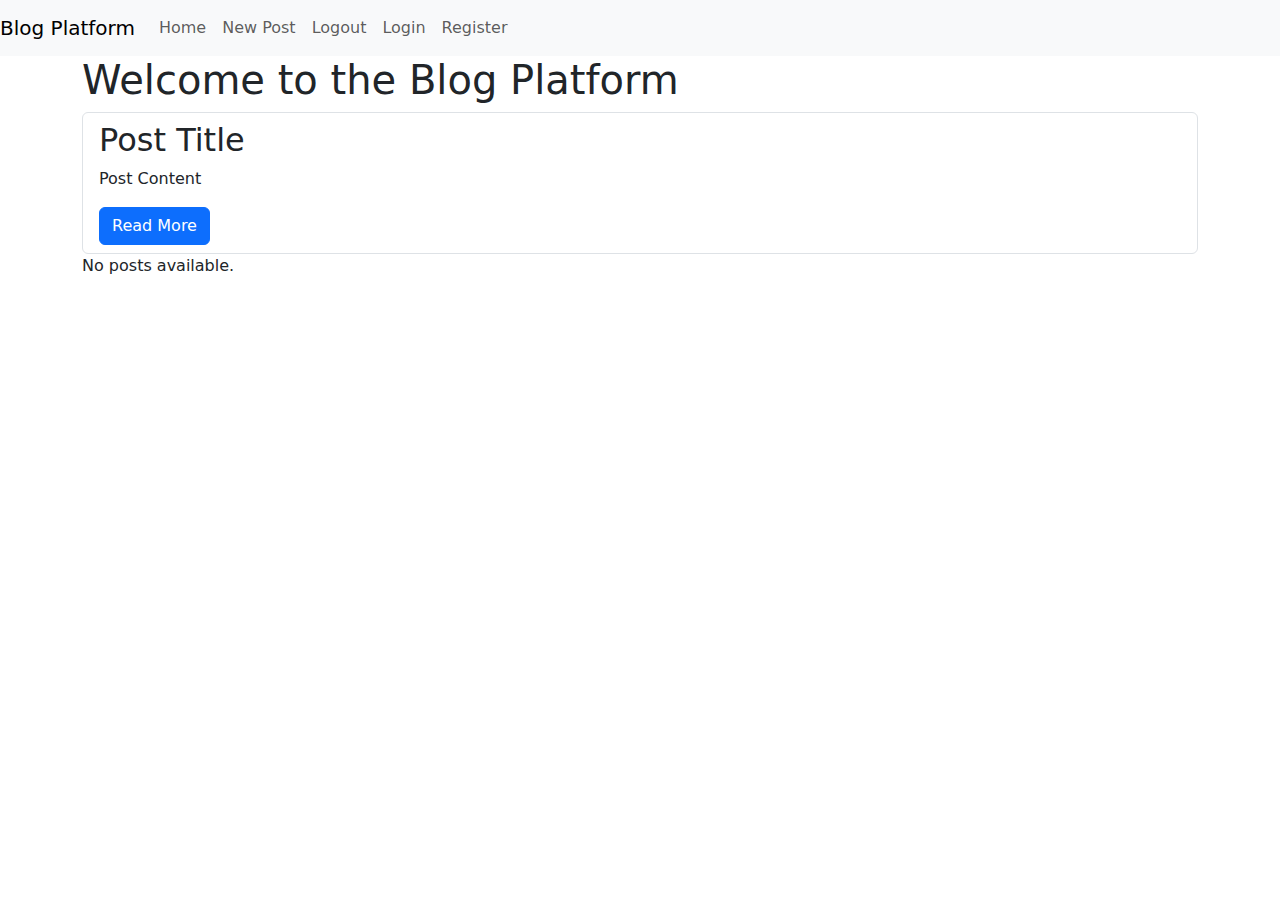
==== blog-platform/src/main/resources/templates/index.html @ fac8f589 "Initial commit" ====
<!DOCTYPE html>
<html lang="en" xmlns:th="http://www.thymeleaf.org">
<head>
    <meta charset="UTF-8">
    <meta name="viewport" content="width=device-width, initial-scale=1.0">
    <title>Home - Blog Platform</title>
    <link rel="stylesheet" th:href="@{/css/styles.css}">
    <link rel="stylesheet" href="https://cdn.jsdelivr.net/npm/bootstrap@5.3.3/dist/css/bootstrap.min.css">
</head>
<body>
<nav class="navbar navbar-expand-lg navbar-light bg-light">
    <a class="navbar-brand" th:href="@{/}">Blog Platform</a>
    <div class="collapse navbar-collapse">
        <ul class="navbar-nav mr-auto">
            <li class="nav-item">
                <a class="nav-link" th:href="@{/}">Home</a>
            </li>
            <li class="nav-item" th:if="${#authorization.expression('isAuthenticated()')}">
                <a class="nav-link" th:href="@{/post/new}">New Post</a>
            </li>
            <li class="nav-item" th:if="${#authorization.expression('isAuthenticated()')}">
                <a class="nav-link" th:href="@{/logout}">Logout</a>
            </li>
            <li class="nav-item" th:if="${#authorization.expression('!isAuthenticated()')}">
                <a class="nav-link" th:href="@{/login}">Login</a>
            </li>
            <li class="nav-item" th:if="${#authorization.expression('!isAuthenticated()')}">
                <a class="nav-link" th:href="@{/register}">Register</a>
            </li>
        </ul>
    </div>
</nav>

<div class="container">
    <h1>Welcome to the Blog Platform</h1>
    <div th:if="${posts != null}">
        <div class="list-group">
            <div th:each="post : ${posts}" class="list-group-item">
                <h2 th:text="${post.title}">Post Title</h2>
                <p th:text="${#strings.abbreviate(post.content, 100)}">Post Content</p>
                <a th:href="@{/post/{id}(id=${post.id})}" class="btn btn-primary">Read More</a>
            </div>
        </div>
    </div>
    <div th:if="${posts == null}">
        <p>No posts available.</p>
    </div>
</div>

</body>
</html>
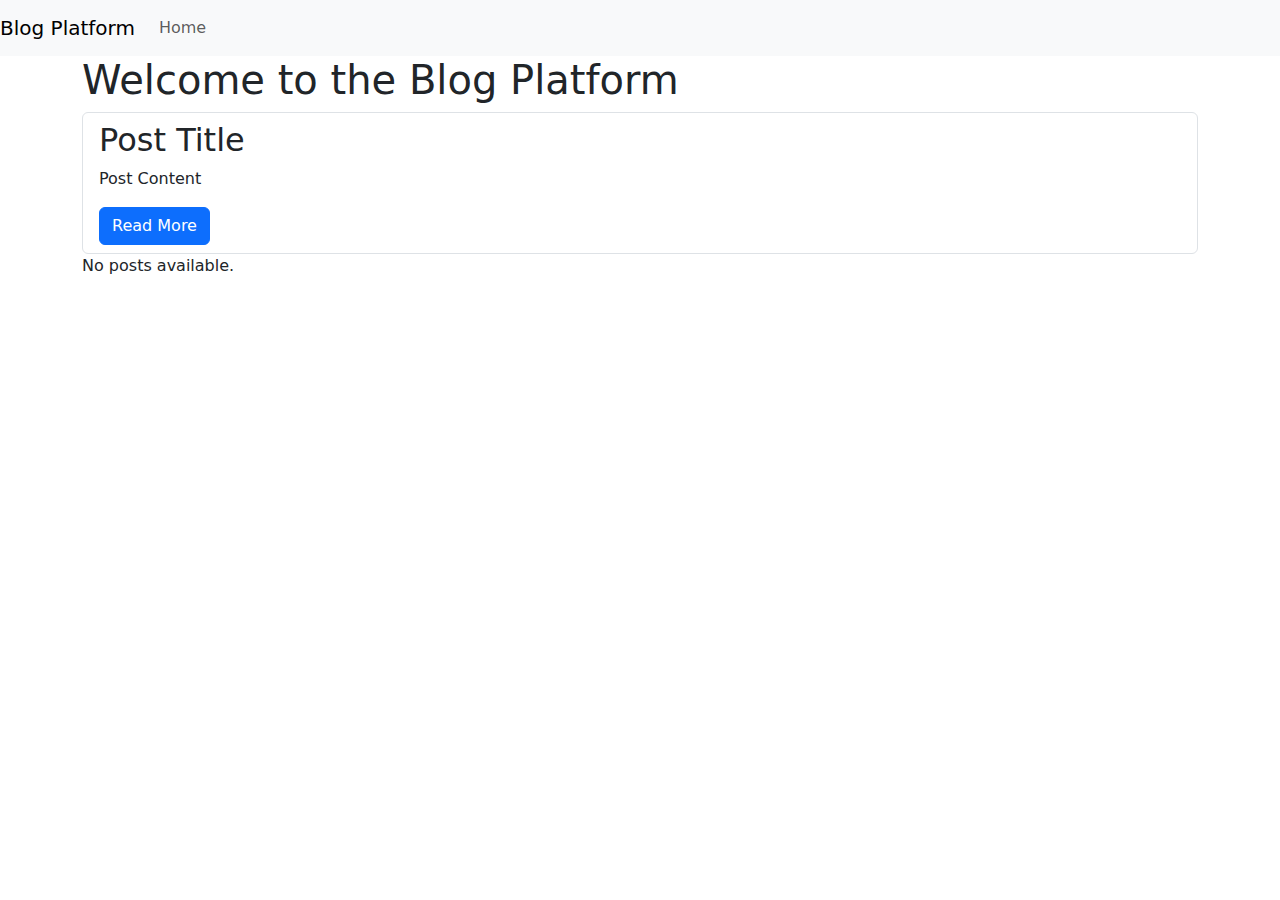
==== commit 9e14d09e: "tutor updates" ====
--- a/blog-platform/src/main/resources/templates/index.html
+++ b/blog-platform/src/main/resources/templates/index.html
@@ -15,18 +15,18 @@
             <li class="nav-item">
                 <a class="nav-link" th:href="@{/}">Home</a>
             </li>
-            <li class="nav-item" th:if="${#authorization.expression('isAuthenticated()')}">
-                <a class="nav-link" th:href="@{/post/new}">New Post</a>
-            </li>
-            <li class="nav-item" th:if="${#authorization.expression('isAuthenticated()')}">
-                <a class="nav-link" th:href="@{/logout}">Logout</a>
-            </li>
-            <li class="nav-item" th:if="${#authorization.expression('!isAuthenticated()')}">
-                <a class="nav-link" th:href="@{/login}">Login</a>
-            </li>
-            <li class="nav-item" th:if="${#authorization.expression('!isAuthenticated()')}">
-                <a class="nav-link" th:href="@{/register}">Register</a>
-            </li>
+<!--            <li class="nav-item" th:if="${#authorization.expression('isAuthenticated()')}">-->
+<!--                <a class="nav-link" th:href="@{/post/new}">New Post</a>-->
+<!--            </li>-->
+<!--            <li class="nav-item" th:if="${#authorization.expression('isAuthenticated()')}">-->
+<!--                <a class="nav-link" th:href="@{/logout}">Logout</a>-->
+<!--            </li>-->
+<!--            <li class="nav-item" th:if="${#authorization.expression('!isAuthenticated()')}">-->
+<!--                <a class="nav-link" th:href="@{/login}">Login</a>-->
+<!--            </li>-->
+<!--            <li class="nav-item" th:if="${#authorization.expression('!isAuthenticated()')}">-->
+<!--                <a class="nav-link" th:href="@{/register}">Register</a>-->
+<!--            </li>-->
         </ul>
     </div>
 </nav>
